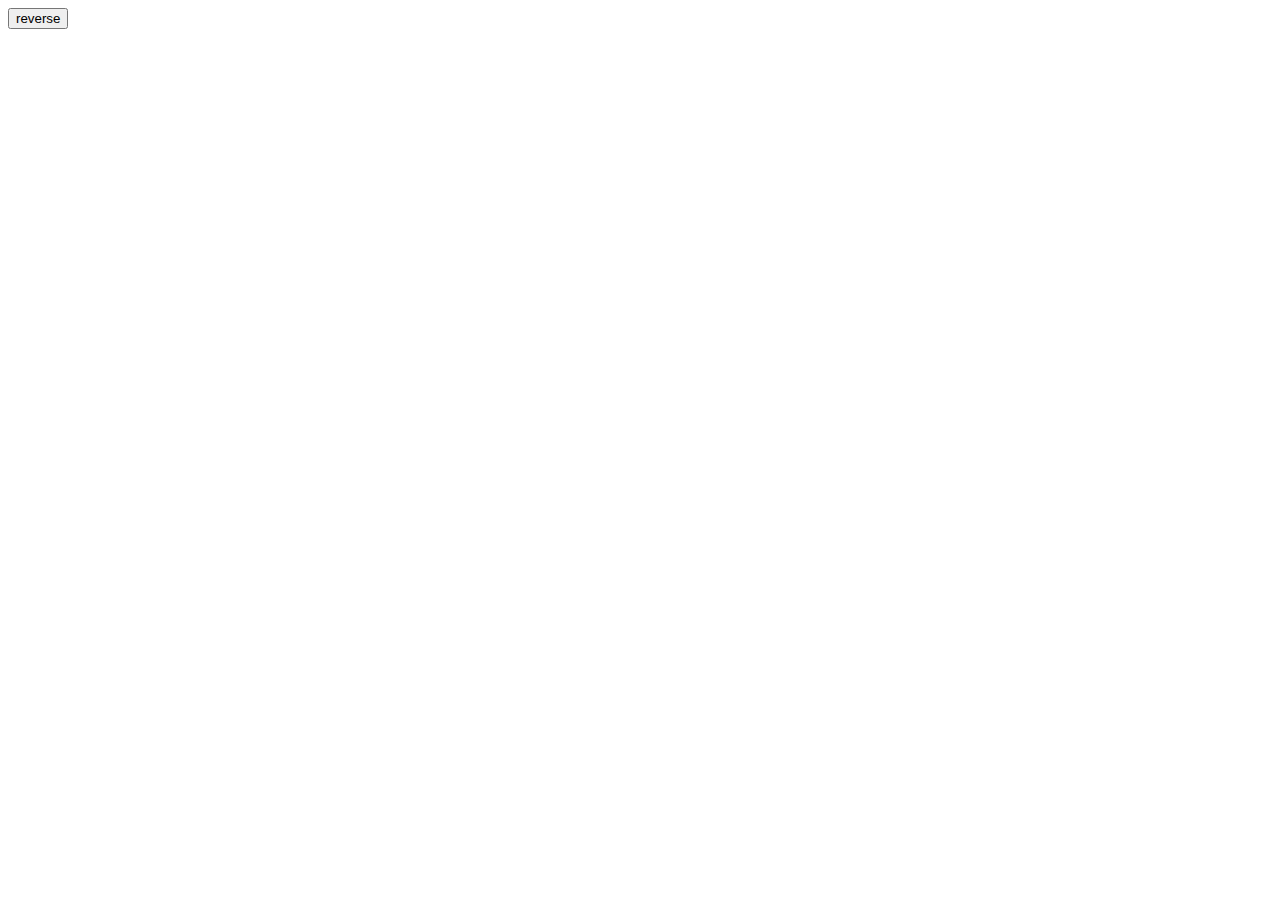
==== practice set/index.html @ 339d2c5a "html" ====
<!DOCTYPE html>
<html lang="en">
<head>
    <meta charset="UTF-8">
    <meta http-equiv="X-UA-Compatible" content="IE=edge">
    <meta name="viewport" content="width=device-width, initial-scale=1.0">
    <title>Document</title>
</head>
<body>
    <button onclick="reverse()">reverse</button>
    <script src="index.js"></script>
</body>
</html>
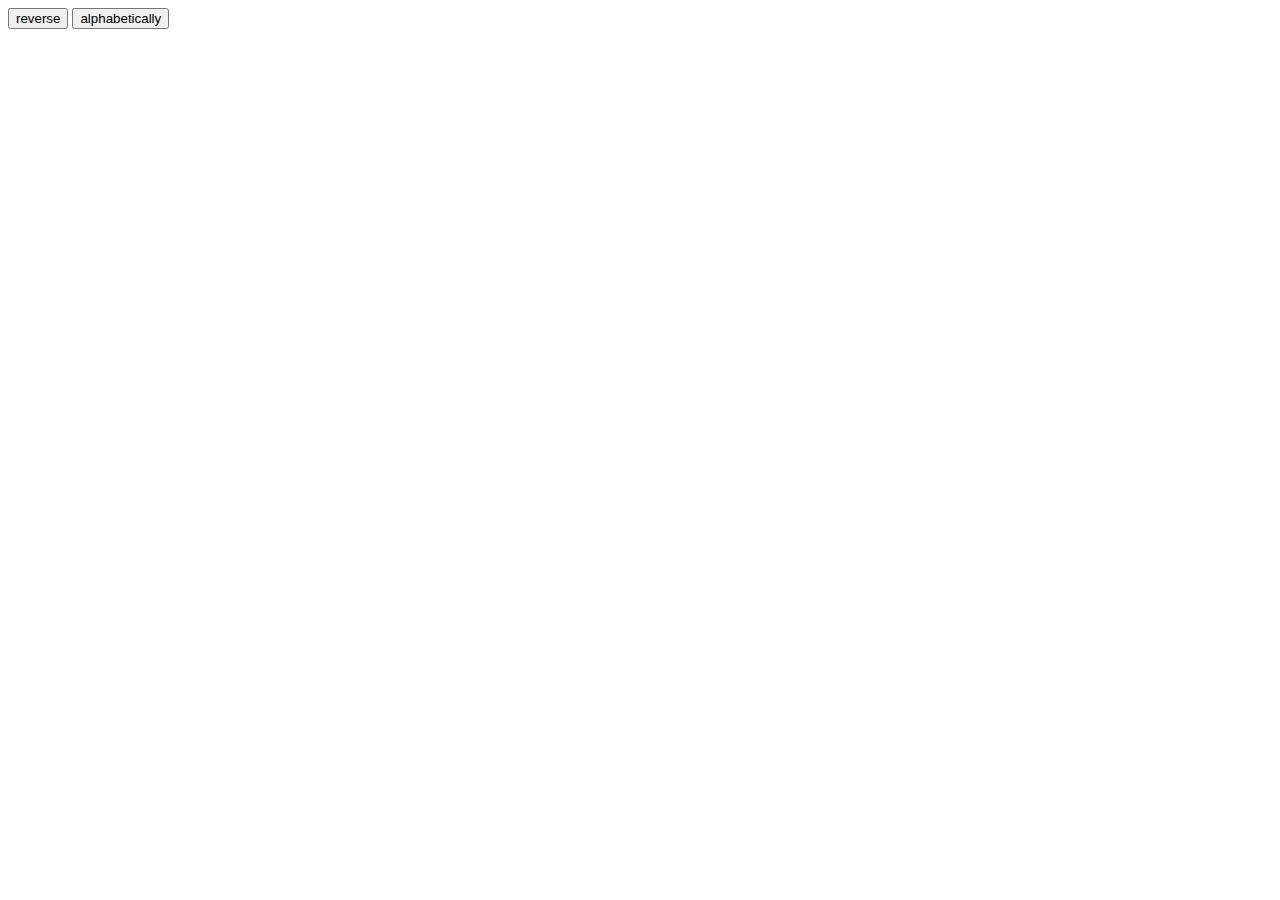
==== commit 9792962f: "Q 2" ====
--- a/practice set/index.html
+++ b/practice set/index.html
@@ -8,6 +8,7 @@
 </head>
 <body>
     <button onclick="reverse()">reverse</button>
+    <button onclick="alpha()">alphabetically</button>
     <script src="index.js"></script>
 </body>
 </html>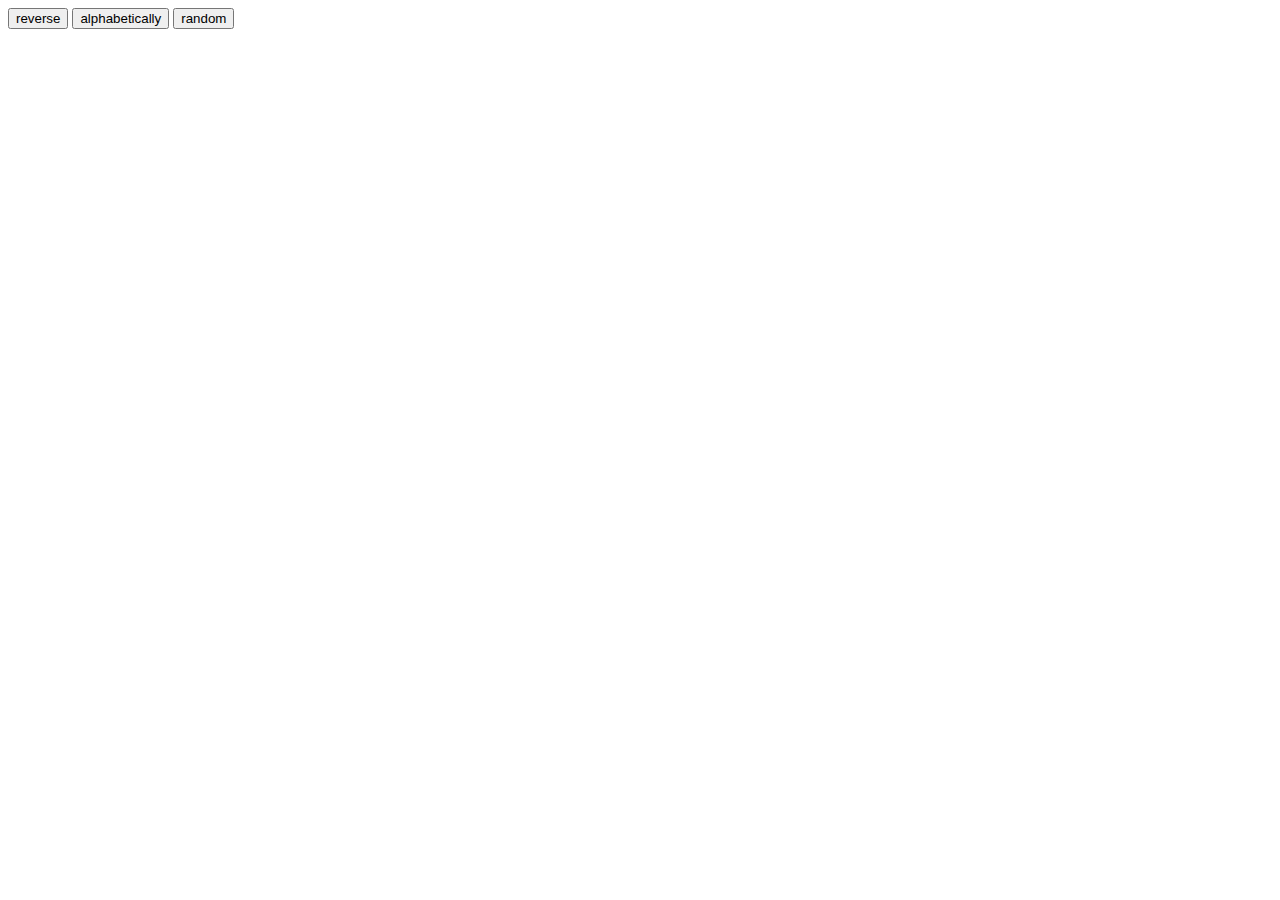
==== commit 50d88be5: "guess game with html" ====
--- a/practice set/index.html
+++ b/practice set/index.html
@@ -9,6 +9,8 @@
 <body>
     <button onclick="reverse()">reverse</button>
     <button onclick="alpha()">alphabetically</button>
+    <button onclick="random()">random</button>
+
     <script src="index.js"></script>
 </body>
 </html>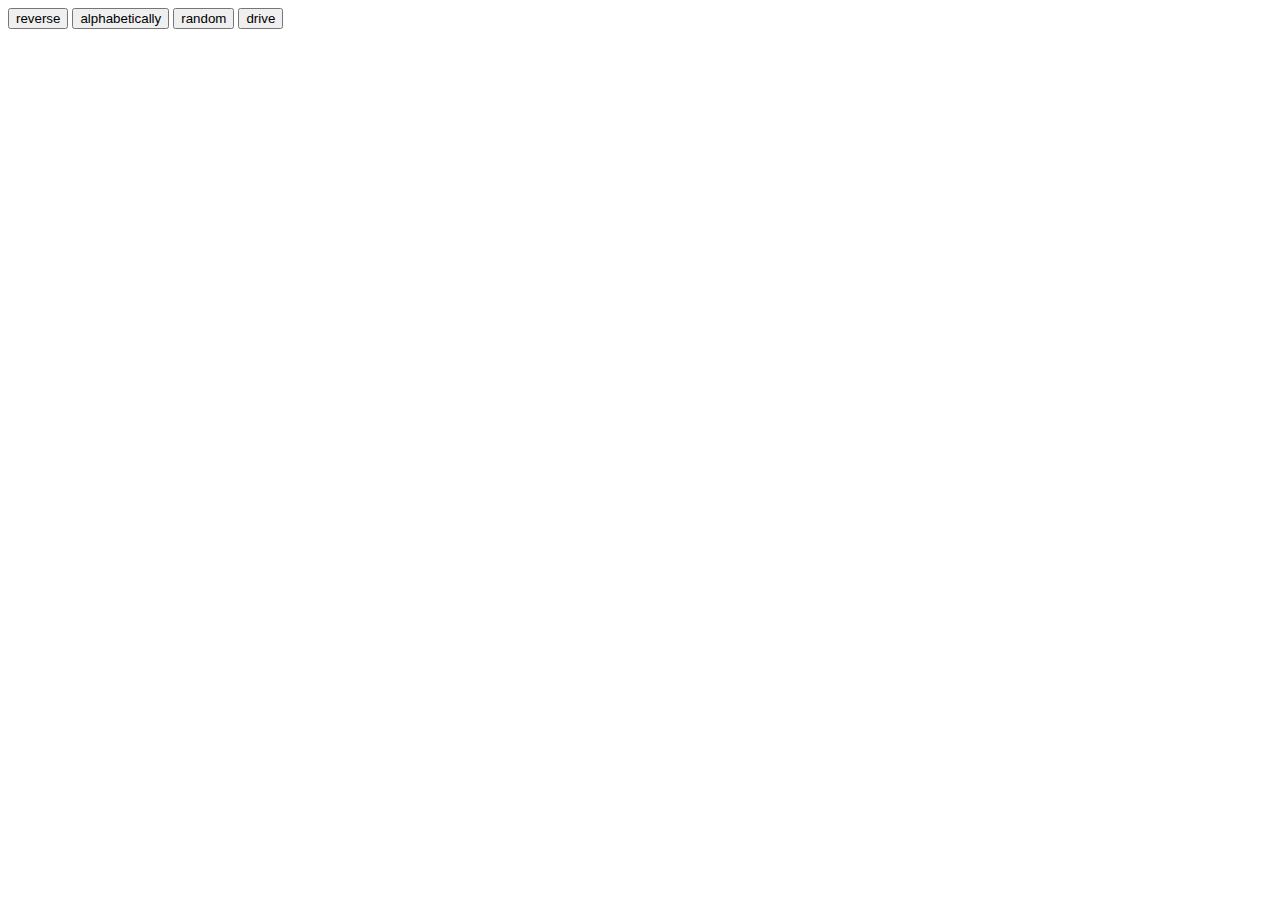
==== commit 8f166c08: "candrive" ====
--- a/practice set/index.html
+++ b/practice set/index.html
@@ -10,6 +10,7 @@
     <button onclick="reverse()">reverse</button>
     <button onclick="alpha()">alphabetically</button>
     <button onclick="random()">random</button>
+    <button onclick="drive()">drive</button>
 
     <script src="index.js"></script>
 </body>
